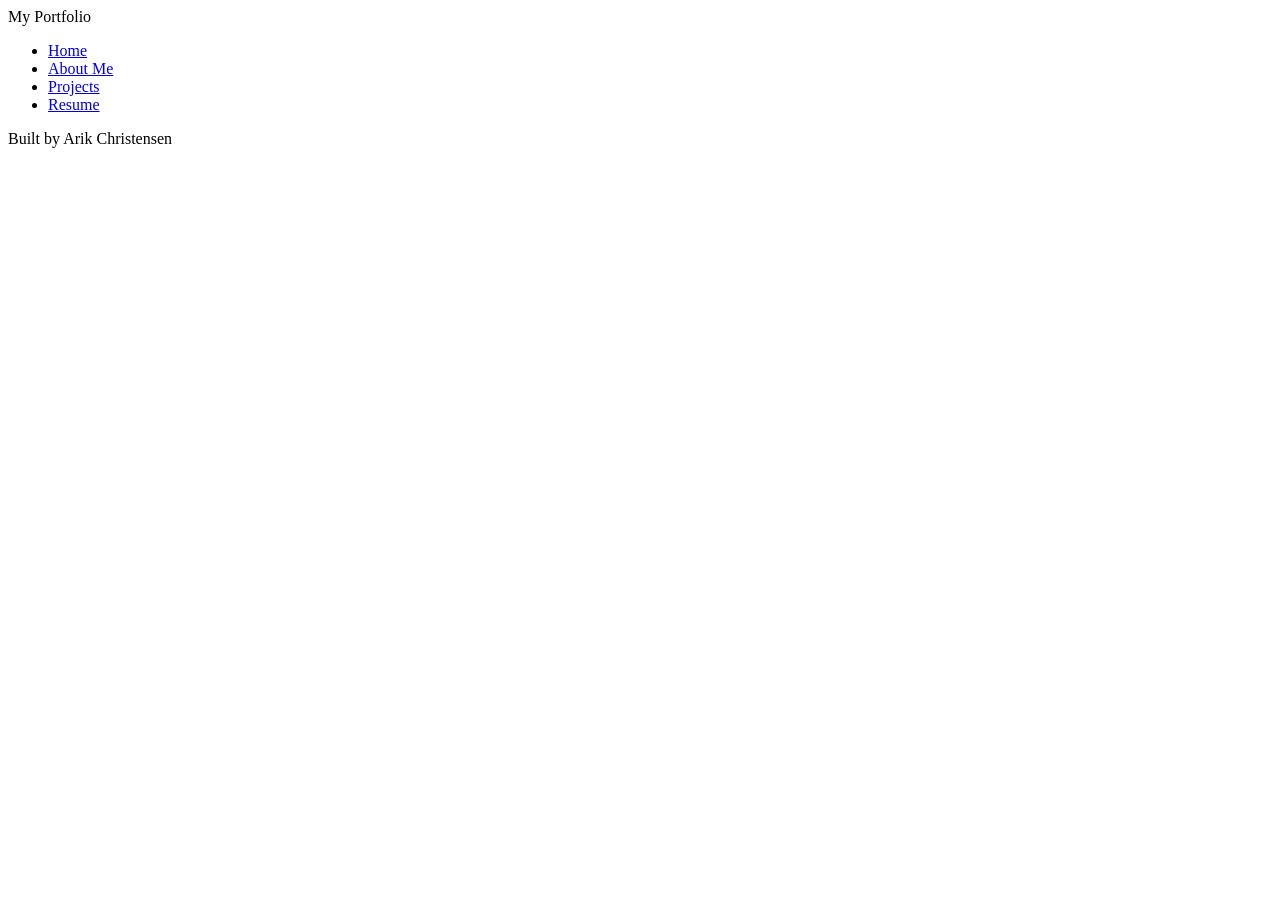
==== index.html @ 9d86d077 "html basics All the basic content necessary for the code-along" ====
<!DOCTYPE html>
<html lang="en">
<head>
    <meta charset="UTF-8">
    <meta name="viewport" content="width=device-width, initial-scale=1.0">
    <title>My First Portfolio</title>
</head>
<body>
    <header>My Portfolio</header>
    <p></p>
    <nav>
        <ul>
            <li><a href="index.html">Home</a></li>
            <li><a href="about.html">About Me</a></li>
            <li><a href="projects.html">Projects</a></li>
            <li><a href="resume.html">Resume</a></li>
        </ul>
    </nav>

    <main>

    </main>

    <footer>
        <p>Built by Arik Christensen</p>
    </footer>
</body>

</html>
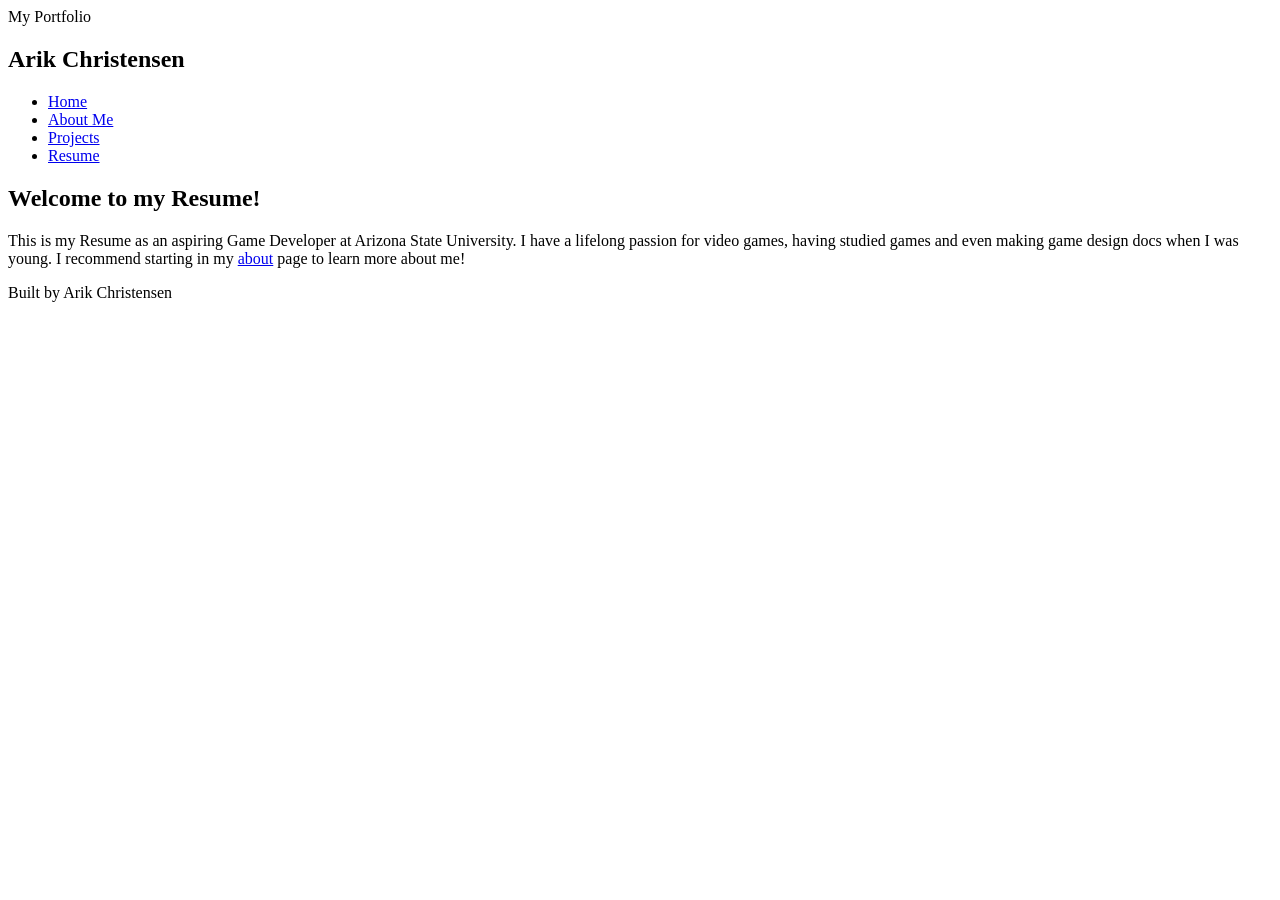
==== commit 44c13320: "Basic details in html before adding links to my material." ====
--- a/index.html
+++ b/index.html
@@ -3,12 +3,14 @@
 <head>
     <meta charset="UTF-8">
     <meta name="viewport" content="width=device-width, initial-scale=1.0">
+    <link rel="stylesheet" href="style.css">
     <title>My First Portfolio</title>
 </head>
 <body>
     <header>My Portfolio</header>
     <p></p>
     <nav>
+        <h1>Arik Christensen</h1>
         <ul>
             <li><a href="index.html">Home</a></li>
             <li><a href="about.html">About Me</a></li>
@@ -18,7 +20,14 @@
     </nav>
 
     <main>
-
+        <section id="home">
+            <h2>Welcome to my Resume!</h2>
+            <p>
+                This is my Resume as an aspiring Game Developer at Arizona State University.
+                I have a lifelong passion for video games, having studied games and even making game design docs when I was young.
+                I recommend starting in my <a href="about.html">about</a> page to learn more about me!
+            </p>
+        </section>
     </main>
 
     <footer>
